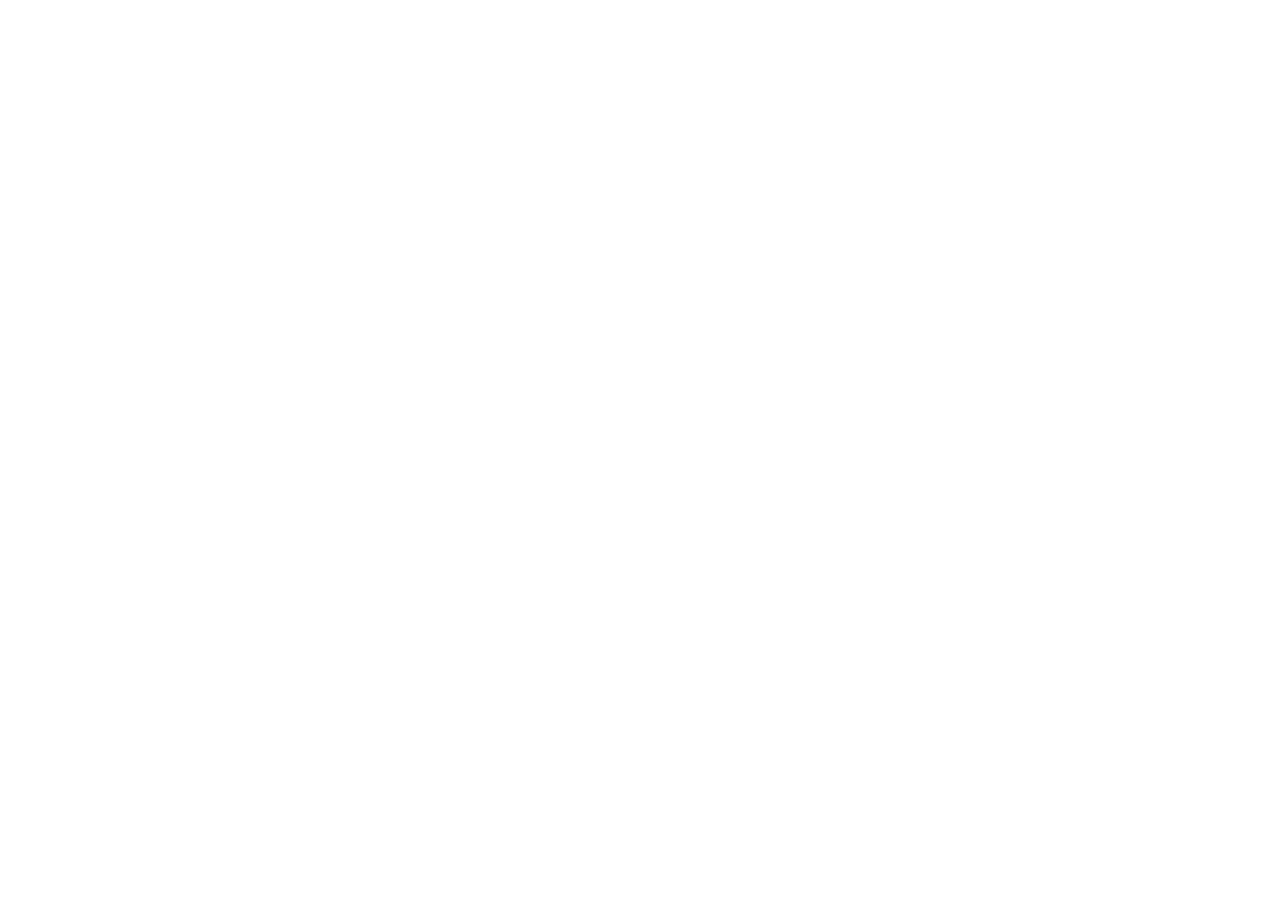
==== index.html @ 3b6af3b4 "first commit" ====
<!DOCTYPE html>
<html lang="en">
<head>
    <meta charset="UTF-8">
    <meta name="viewport" content="width=device-width, initial-scale=1.0">
    <meta http-equiv="X-UA-Compatible" content="ie=edge">
    <title>Document</title>
</head>
<body>
    <canvas id="canvas" width="800" height="500"></canvas>

    <script src="./scripts.js"></script>
</body>
</html>
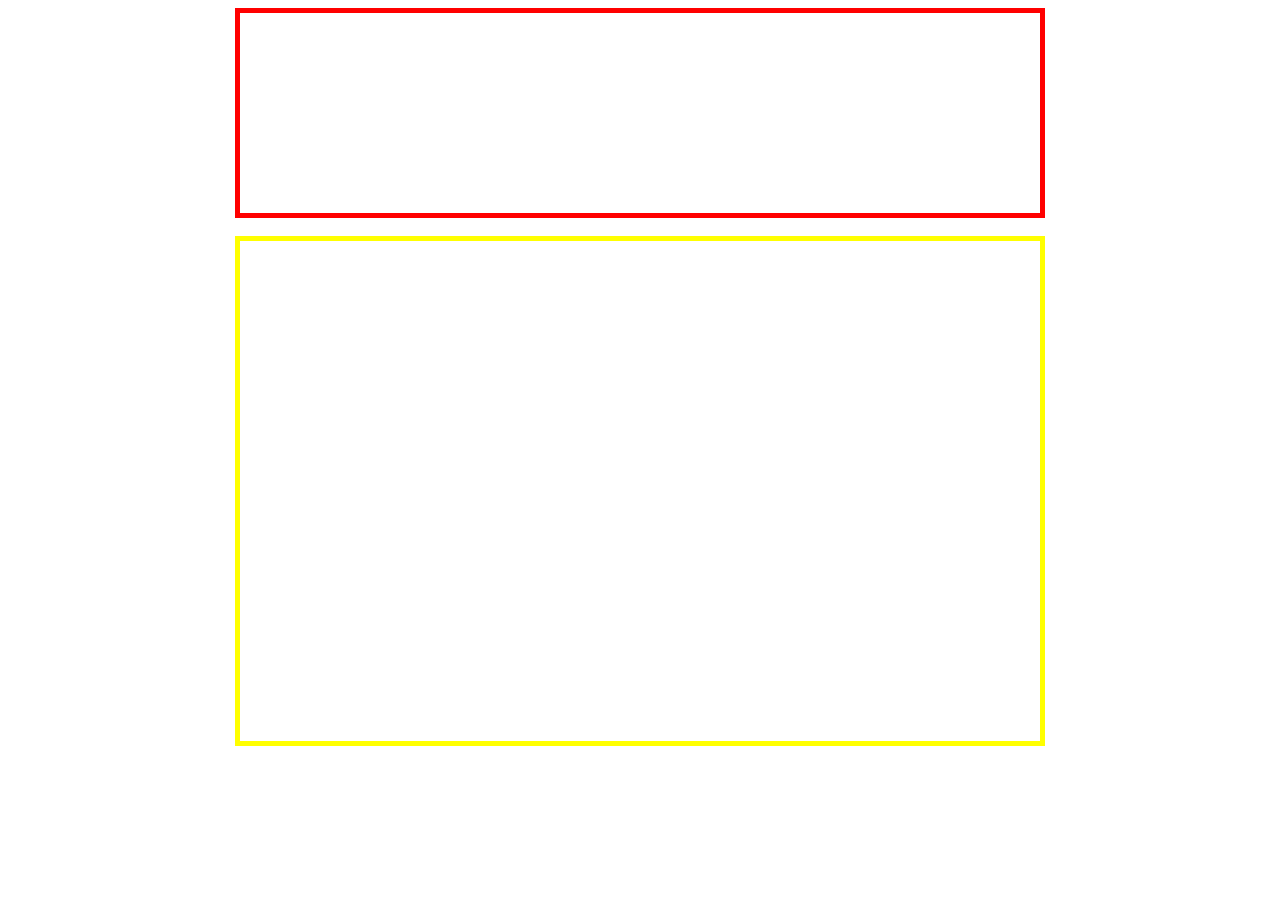
==== commit 71197f32: "more sounds" ====
--- a/index.html
+++ b/index.html
@@ -5,10 +5,15 @@
     <meta name="viewport" content="width=device-width, initial-scale=1.0">
     <meta http-equiv="X-UA-Compatible" content="ie=edge">
     <title>Document</title>
+    <link rel="stylesheet" type="text/css" href="./styles/styles.css">
 </head>
 <body>
-    <canvas id="canvas" width="800" height="500"></canvas>
+    <div class="content">
+        <canvas id="scores" width="800" height="200" style="border: 5px solid red;"></canvas>
+        <br>
+        <canvas id="canvas" width="800" height="500" style="border: 5px solid yellow;"></canvas>
+    </div>
 
-    <script src="./scripts.js"></script>
+    <script src="./scripts/scripts.js"></script>
 </body>
 </html>--- a/styles/styles.css
+++ b/styles/styles.css
@@ -0,0 +1,6 @@
+.content {
+    display: flex;
+    flex-direction: column;
+    justify-content: center;
+    align-items: center;
+}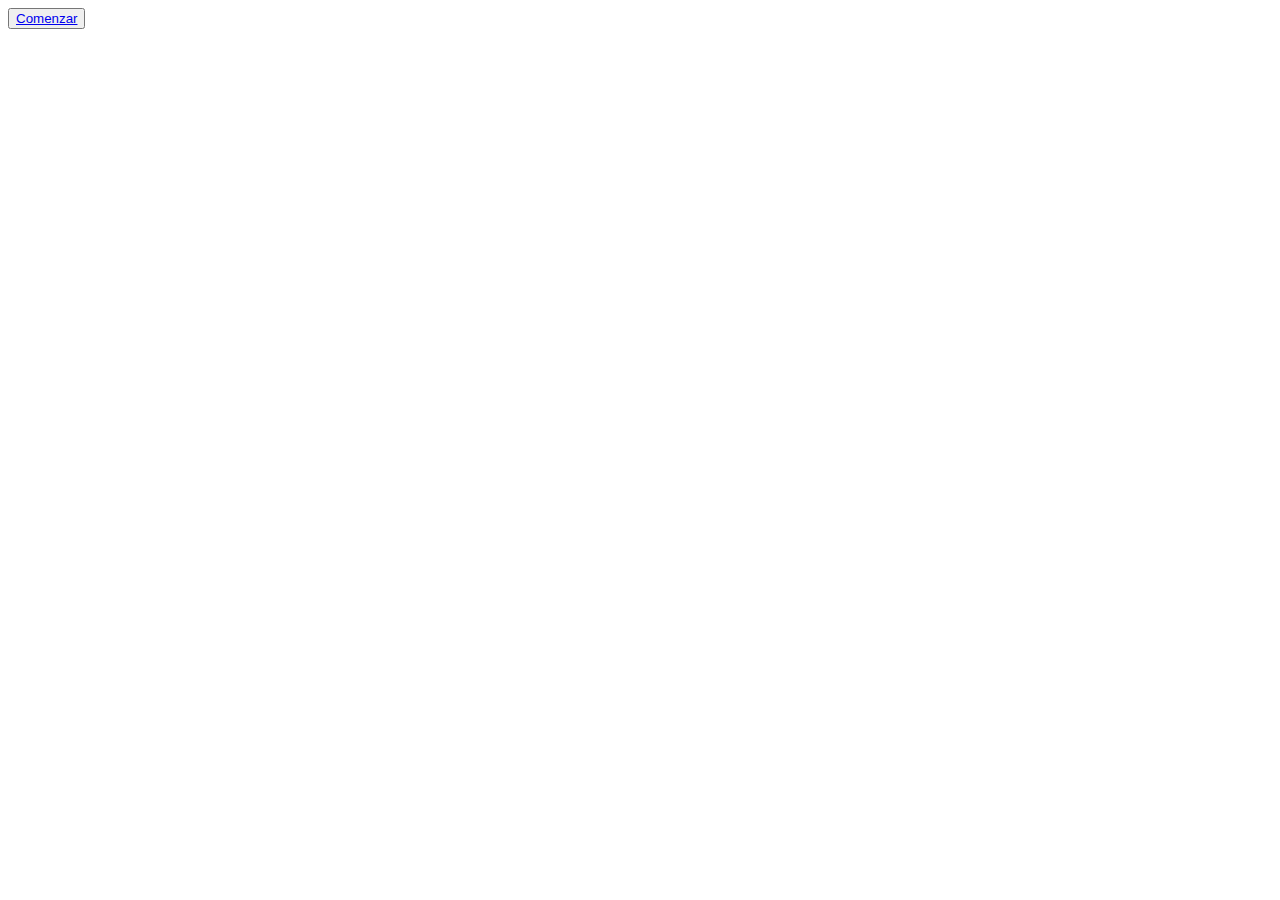
==== commit bc7c6b68: "more music & images" ====
--- a/index.html
+++ b/index.html
@@ -1,19 +1,21 @@
 <!DOCTYPE html>
 <html lang="en">
-<head>
-    <meta charset="UTF-8">
-    <meta name="viewport" content="width=device-width, initial-scale=1.0">
-    <meta http-equiv="X-UA-Compatible" content="ie=edge">
-    <title>Document</title>
-    <link rel="stylesheet" type="text/css" href="./styles/styles.css">
-</head>
-<body>
-    <div class="content">
-        <canvas id="scores" width="800" height="200" style="border: 5px solid red;"></canvas>
-        <br>
-        <canvas id="canvas" width="800" height="500" style="border: 5px solid yellow;"></canvas>
-    </div>
+  <head>
+    <meta charset="UTF-8" />
+    <meta name="viewport" content="width=device-width, initial-scale=1.0" />
+    <meta http-equiv="X-UA-Compatible" content="ie=edge" />
+    <title>Trotskypied</title>
+    <!-- Stylesheet-->
+    <!-- <link rel="stylesheet" href="./css/style.css" /> -->
+    <!-- Font Styles -->
+    <link href="https://fonts.googleapis.com/css?family=Caveat+Brush|Rancho&display=swap" rel="stylesheet"/>
+  </head>
+  <body>
+    <section class="container index">
+      <!-- <img src="./img/logo.gif" alt="Run Paco, run" /> -->
+      <button id="begin"><a href="./trotskypied.html">Comenzar</a></button>
+    </section>
 
-    <script src="./scripts/scripts.js"></script>
-</body>
-</html>+    <script src="./sc/main.js"></script>
+  </body>
+</html>
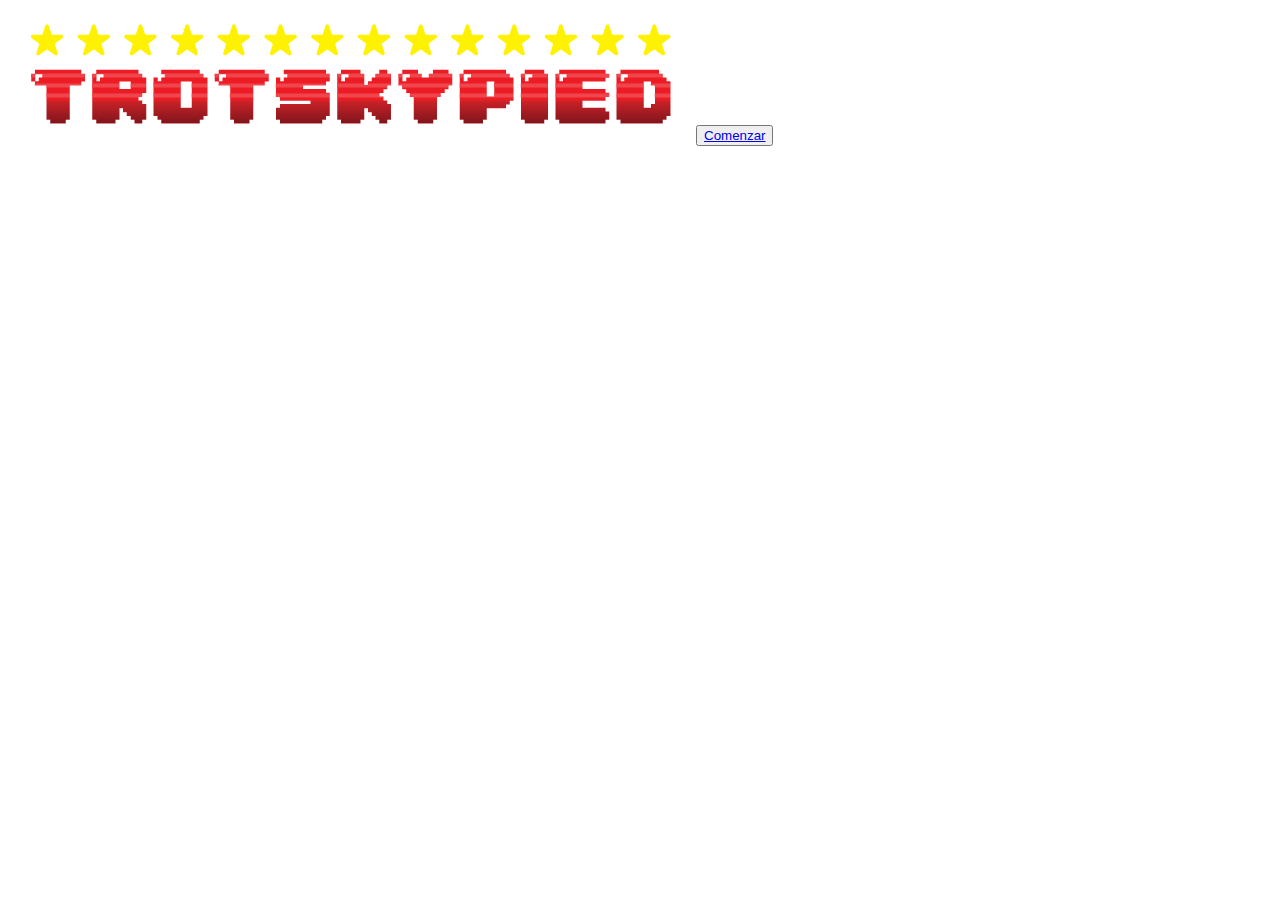
==== commit 0f245e9a: "more music" ====
--- a/index.html
+++ b/index.html
@@ -6,16 +6,15 @@
     <meta http-equiv="X-UA-Compatible" content="ie=edge" />
     <title>Trotskypied</title>
     <!-- Stylesheet-->
-    <!-- <link rel="stylesheet" href="./css/style.css" /> -->
+    <!-- <link rel="stylesheet" href="./styles/styles.css" /> -->
     <!-- Font Styles -->
     <link href="https://fonts.googleapis.com/css?family=Caveat+Brush|Rancho&display=swap" rel="stylesheet"/>
   </head>
   <body>
-    <section class="container index">
-      <!-- <img src="./img/logo.gif" alt="Run Paco, run" /> -->
+    <section class="main-container">
+      <img src="./assets/images/logo.png" alt="" srcset="">
       <button id="begin"><a href="./trotskypied.html">Comenzar</a></button>
     </section>
 
-    <script src="./sc/main.js"></script>
   </body>
 </html>
--- a/styles/styles.css
+++ b/styles/styles.css
@@ -0,0 +1,19 @@
+#game {
+  background-image: url("../assets/images/Flag_of_the_Soviet_Union.png");
+  background-repeat: no-repeat;
+  background-position: center;
+}
+
+.main-container {
+  background: red;
+  display: flex;
+  justify-content: center;
+  align-items: center;
+}
+
+.content {
+    display: flex;
+    flex-direction: column;
+    justify-content: center;
+    align-items: center;
+}
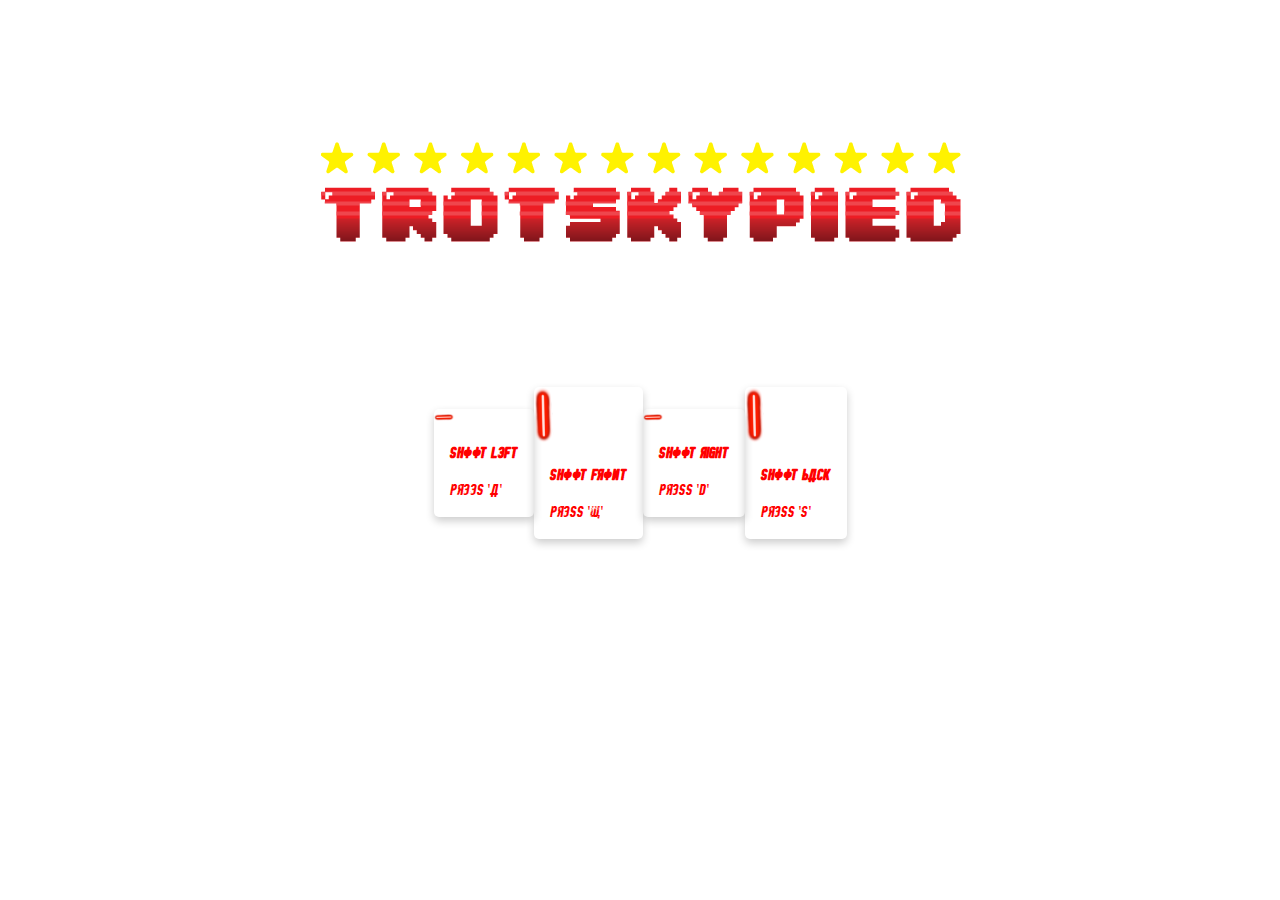
==== commit 7c63bbb7: "last details" ====
--- a/index.html
+++ b/index.html
@@ -4,17 +4,46 @@
     <meta charset="UTF-8" />
     <meta name="viewport" content="width=device-width, initial-scale=1.0" />
     <meta http-equiv="X-UA-Compatible" content="ie=edge" />
+    <link rel="stylesheet" type="text/css" href="./styles/main.css">
     <title>Trotskypied</title>
-    <!-- Stylesheet-->
-    <!-- <link rel="stylesheet" href="./styles/styles.css" /> -->
-    <!-- Font Styles -->
-    <link href="https://fonts.googleapis.com/css?family=Caveat+Brush|Rancho&display=swap" rel="stylesheet"/>
   </head>
-  <body>
-    <section class="main-container">
-      <img src="./assets/images/logo.png" alt="" srcset="">
-      <button id="begin"><a href="./trotskypied.html">Comenzar</a></button>
-    </section>
+  <body id="intro">
+    <div class="main-container">
+        <a href="./trotskypied.html"><img src="./assets/images/logo.png"></a>
+    </div>
 
+    <div class="instructions">
+        <div class="card">
+          <img src="./assets/images/red-bullet-hr.png" style="width:20px">
+          <div class="container">
+            <h4><b>Shoot Left</b></h4>
+            <p>Prees 'A'</p>
+          </div>
+        </div>
+
+        <div class="card">
+          <img src="./assets/images/red-bullet-vr.png" style="width:20px">
+          <div class="container">
+            <h4><b>Shoot Front</b></h4>
+            <p>Press 'W'</p>
+          </div>
+        </div>
+
+        <div class="card">
+          <img src="./assets/images/red-bullet-hr.png" style="width:20px">
+          <div class="container">
+            <h4><b>Shoot Right</b></h4>
+            <p>Press 'D'</p>
+          </div>
+        </div>
+
+        <div class="card">
+          <img src="./assets/images/red-bullet-vr.png" style="width:20px">
+          <div class="container">
+            <h4><b>Shoot Back</b></h4>
+            <p>Press 'S'</p>
+          </div>
+        </div>
+    </div>
   </body>
 </html>
--- a/styles/main.css
+++ b/styles/main.css
@@ -0,0 +1,56 @@
+* {
+    font-family: Motherland;
+    color: red;
+}
+
+.main-container {
+    margin-top: 10%;
+    display: flex;
+    flex-direction: column;
+    justify-content: center;
+    align-items: center;
+}
+
+.main-container a {
+    animation-name: moveInYAxis;
+    animation-duration: 1s;
+    animation-iteration-count: infinite;
+    animation-direction: alternate;
+}
+
+/* Instructions */
+.instructions {
+    margin-top: 10%;
+    display: flex;
+    flex-direction: row;
+    justify-content: center;
+    align-items: center;
+}
+
+.card {
+    box-shadow: 0 4px 8px 0 rgba(0,0,0,0.2);
+    transition: 0.3s;
+    border-radius: 5px;
+  }
+
+  .card:hover {
+    box-shadow: 0 8px 16px 0 rgba(0,0,0,0.2);
+  }
+  
+  .container {
+    padding: 2px 16px;
+  }
+
+@keyframes moveInYAxis {
+    from {
+      transform: translateY(-10px);
+    }
+    to {
+      transform: translateY(20px);
+    }
+}
+
+@font-face {
+    font-family: 'Motherland';
+    src: URL('../assets/fonts/motherland/motherland.ttf') format('truetype');
+  }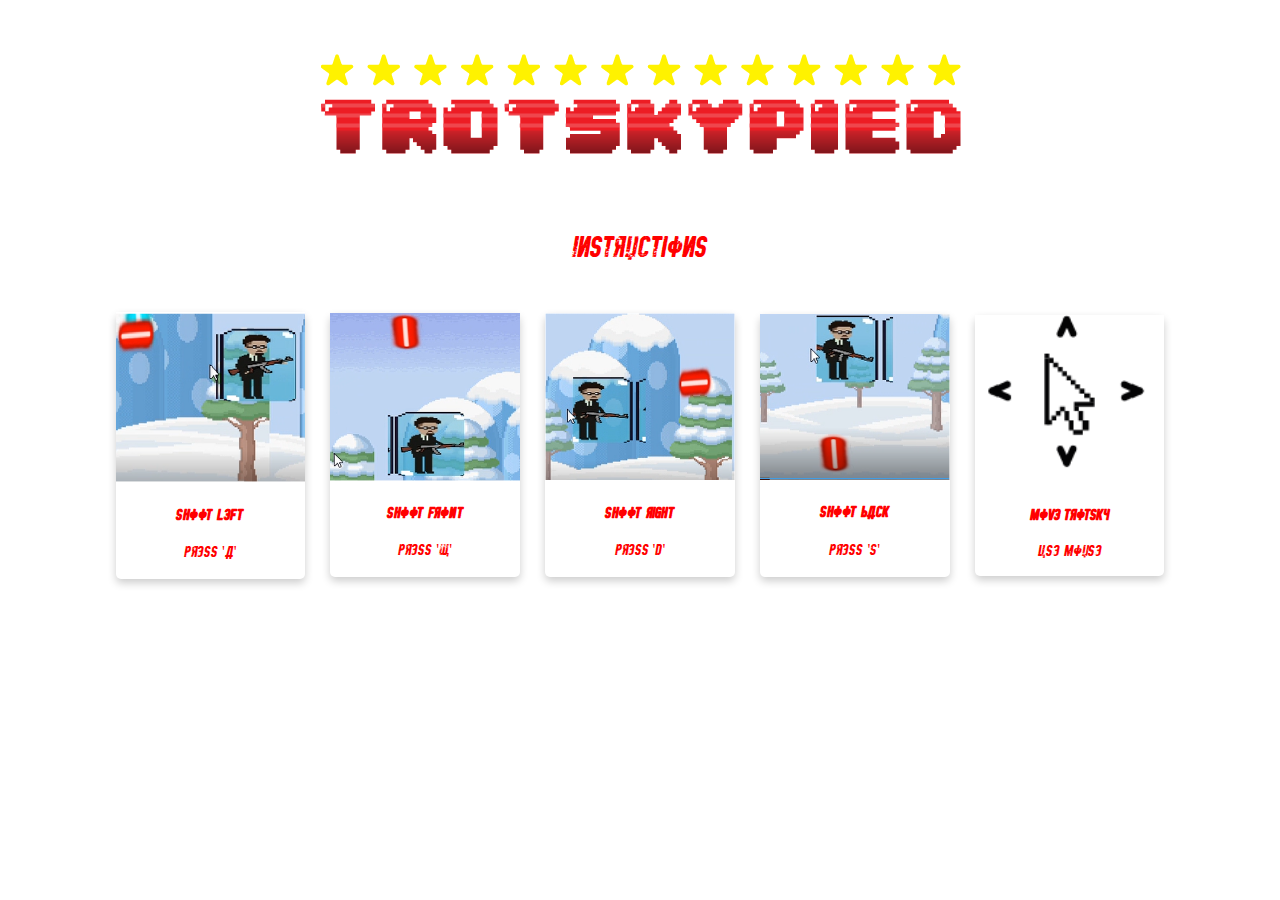
==== commit 438bc774: "done" ====
--- a/index.html
+++ b/index.html
@@ -12,38 +12,53 @@
         <a href="./trotskypied.html"><img src="./assets/images/logo.png"></a>
     </div>
 
+    <p class="headerInstructions">Instructions</p>
+
     <div class="instructions">
-        <div class="card">
-          <img src="./assets/images/red-bullet-hr.png" style="width:20px">
+        <div class="card" style="width: 15%">
+          <!-- <img src="./assets/images/red-bullet-hr.png" style="width:20px"> -->
+          <img src="./assets/images/left.png" class="center" style="width:100%">
           <div class="container">
             <h4><b>Shoot Left</b></h4>
-            <p>Prees 'A'</p>
+            <p>Press 'A'</p>
           </div>
         </div>
 
-        <div class="card">
-          <img src="./assets/images/red-bullet-vr.png" style="width:20px">
+        <div class="card" style="width: 15%">
+          <!-- <img src="./assets/images/red-bullet-vr.png" style="width:20px"> -->
+          <img src="./assets/images/up.png" class="center" style="width:100%">
           <div class="container">
             <h4><b>Shoot Front</b></h4>
             <p>Press 'W'</p>
           </div>
         </div>
 
-        <div class="card">
-          <img src="./assets/images/red-bullet-hr.png" style="width:20px">
+        <div class="card" style="width: 15%">
+          <!-- <img src="./assets/images/red-bullet-hr.png" style="width:20px"> -->
+          <img src="./assets/images/right.png" class="center" style="width:100%">
           <div class="container">
             <h4><b>Shoot Right</b></h4>
             <p>Press 'D'</p>
           </div>
         </div>
 
-        <div class="card">
-          <img src="./assets/images/red-bullet-vr.png" style="width:20px">
+        <div class="card" style="width: 15%">
+          <!-- <img src="./assets/images/red-bullet-vr.png" style="width:20px"> -->
+          <img src="./assets/images/down.png" class="center" style="width:100%">
           <div class="container">
             <h4><b>Shoot Back</b></h4>
             <p>Press 'S'</p>
           </div>
         </div>
+
+        <div class="card" style="width: 15%">
+          <!-- <img src="./assets/images/goodInstructions.png" style="width:20px"> -->
+          <img src="./assets/images/goodInstructions.png" class="center" style="width:100%">
+          <div class="container">
+            <h4><b>Move Trotsky</b></h4>
+            <p>Use Mouse</p>
+          </div>
+        </div>
     </div>
   </body>
 </html>
--- a/styles/main.css
+++ b/styles/main.css
@@ -4,7 +4,7 @@
 }
 
 .main-container {
-    margin-top: 10%;
+    margin: 3% 0 5% 0;
     display: flex;
     flex-direction: column;
     justify-content: center;
@@ -18,9 +18,13 @@
     animation-direction: alternate;
 }
 
-/* Instructions */
+.headerInstructions {
+  text-align: center;
+  font-size: 30px;
+}
+
 .instructions {
-    margin-top: 10%;
+    margin-top: 3%;
     display: flex;
     flex-direction: row;
     justify-content: center;
@@ -31,14 +35,16 @@
     box-shadow: 0 4px 8px 0 rgba(0,0,0,0.2);
     transition: 0.3s;
     border-radius: 5px;
+    margin: 1%;
   }
 
   .card:hover {
     box-shadow: 0 8px 16px 0 rgba(0,0,0,0.2);
   }
-  
+
   .container {
     padding: 2px 16px;
+    text-align: center;
   }
 
 @keyframes moveInYAxis {
@@ -53,4 +59,4 @@
 @font-face {
     font-family: 'Motherland';
     src: URL('../assets/fonts/motherland/motherland.ttf') format('truetype');
-  }+  }
